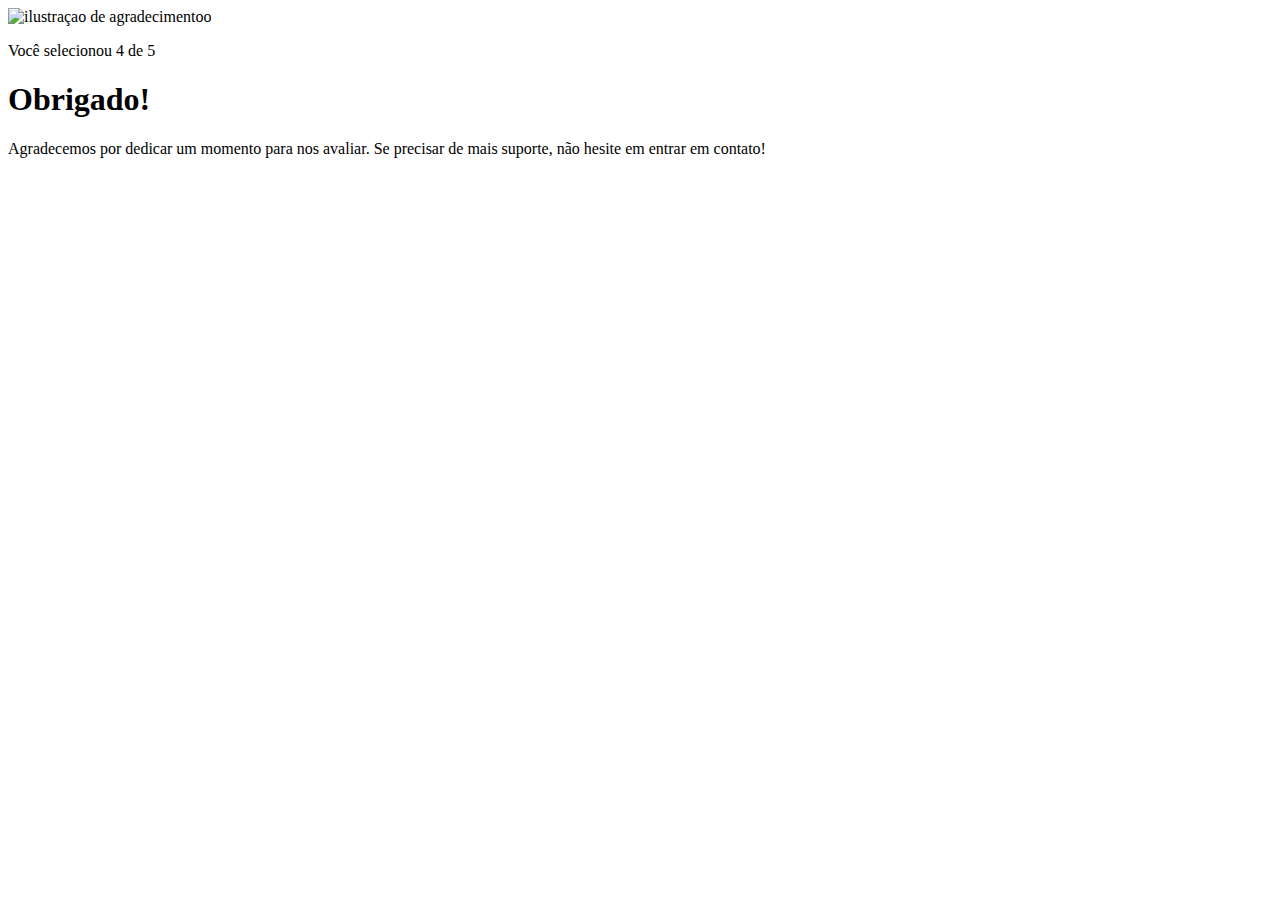
==== pages/agradecimento.html @ c8c3dfd6 "esse e o sexto commit do index, primeiro commit do agradecimento html e css" ====
<!DOCTYPE html>
<html lang="en">
<head>
    <meta charset="UTF-8">
    <meta name="viewport" content="width=device-width, initial-scale=1.0">
    <link rel="stylesheet" href="agradecimento.css">
    <title>Feedback-Agradecimento</title>
</head>
<body>
    <div class="card">
        <img src="../images/illustration-thank-you.svg" alt="ilustraçao de agradecimentoo">
        <p>Você selecionou 4 de 5</p>
        <h1>Obrigado!</h1>
        <p>Agradecemos por dedicar um momento para nos avaliar. Se precisar de mais suporte, não hesite em entrar em contato!</p>

    </div>
    
</body>
</html>
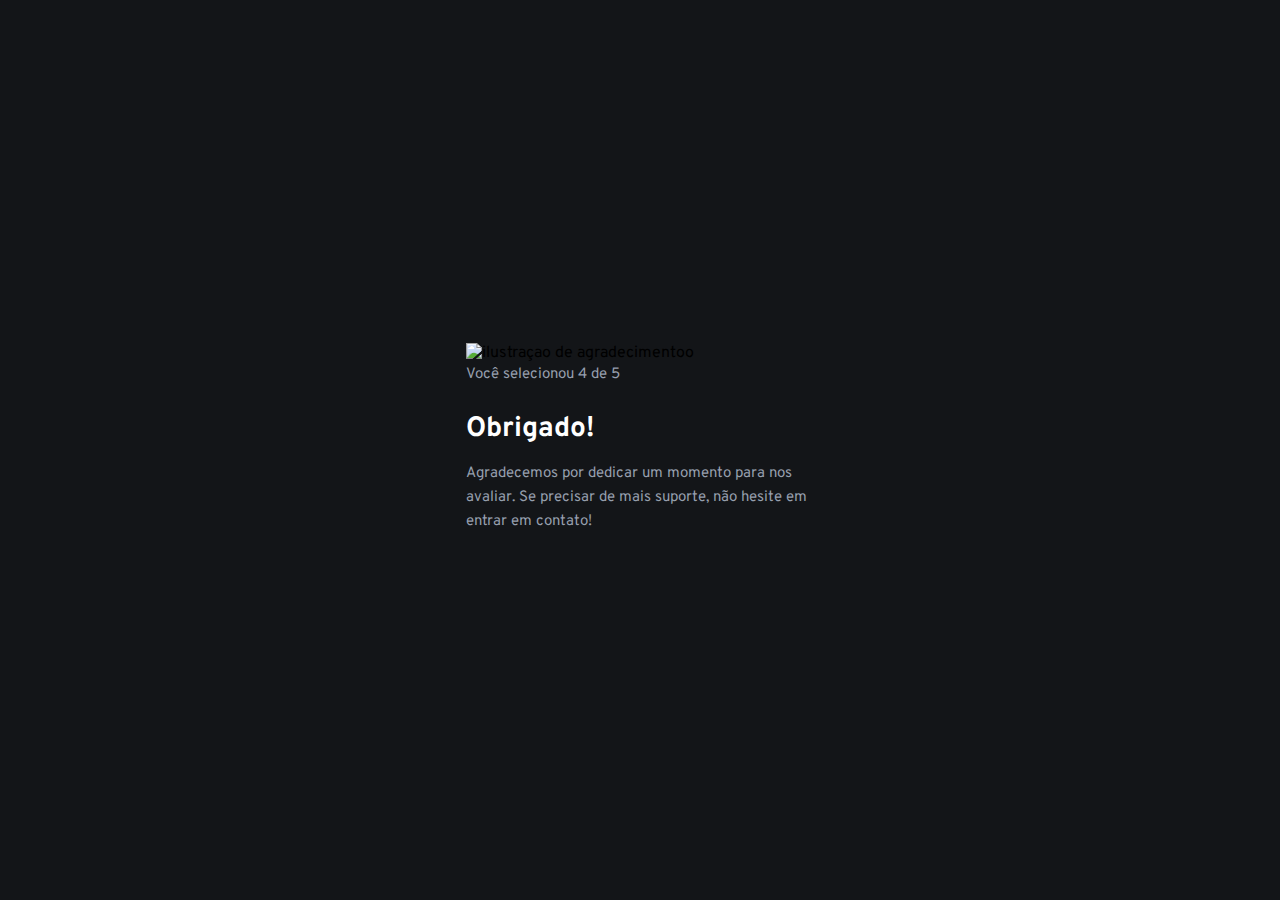
==== commit 1d933de2: "terceiro commit do agradecimento" ====
--- a/pages/agradecimento.html
+++ b/pages/agradecimento.html
@@ -4,6 +4,9 @@
     <meta charset="UTF-8">
     <meta name="viewport" content="width=device-width, initial-scale=1.0">
     <link rel="stylesheet" href="agradecimento.css">
+    <link rel="preconnect" href="https://fonts.googleapis.com">
+    <link rel="preconnect" href="https://fonts.gstatic.com" crossorigin>
+    <link href="https://fonts.googleapis.com/css2?family=Lora:ital,wght@0,400..700;1,400..700&family=Outfit:wght@100..900&family=Overpass:ital,wght@0,100..900;1,100..900&display=swap" rel="stylesheet">
     <title>Feedback-Agradecimento</title>
 </head>
 <body>
--- a/pages/agradecimento.css
+++ b/pages/agradecimento.css
@@ -0,0 +1,42 @@
+*{
+    margin: 0;
+    padding: 0;
+    box-sizing: border-box;
+    font-family: "Overpass", sans-serif;
+    -webkit-font-smoothing: antialised;
+}
+:root{
+    --dark-blue:#262e38;
+    --light-grey:#969fad;
+    --medium-grey: #7c8798;
+    --orange: #fc7614;
+    --white: #fff;
+    --very-dark-blue: #131518;
+    --black-gradient: radial-gradient(98.96% 98.96% at 50% 0%, #232a34 0%, #181e27 100% );
+
+}
+body{
+    background-color: var(--very-dark-blue);
+    height: 100svh;
+    display: flex;
+    justify-content: center;
+    align-items: center;
+}
+.card{
+    background-color: var(--black-gradient);
+    max-width: 412px;
+    padding: 32px;
+    border-radius: 30px;
+}
+.card h1{
+    color: var(--white);
+    font-size: 28px;
+    margin-bottom: 15px;
+}
+.card p{
+    color: var(--light-grey);
+    font-size: 15px;
+    line-height: 24px;
+    margin-bottom: 24px;
+
+}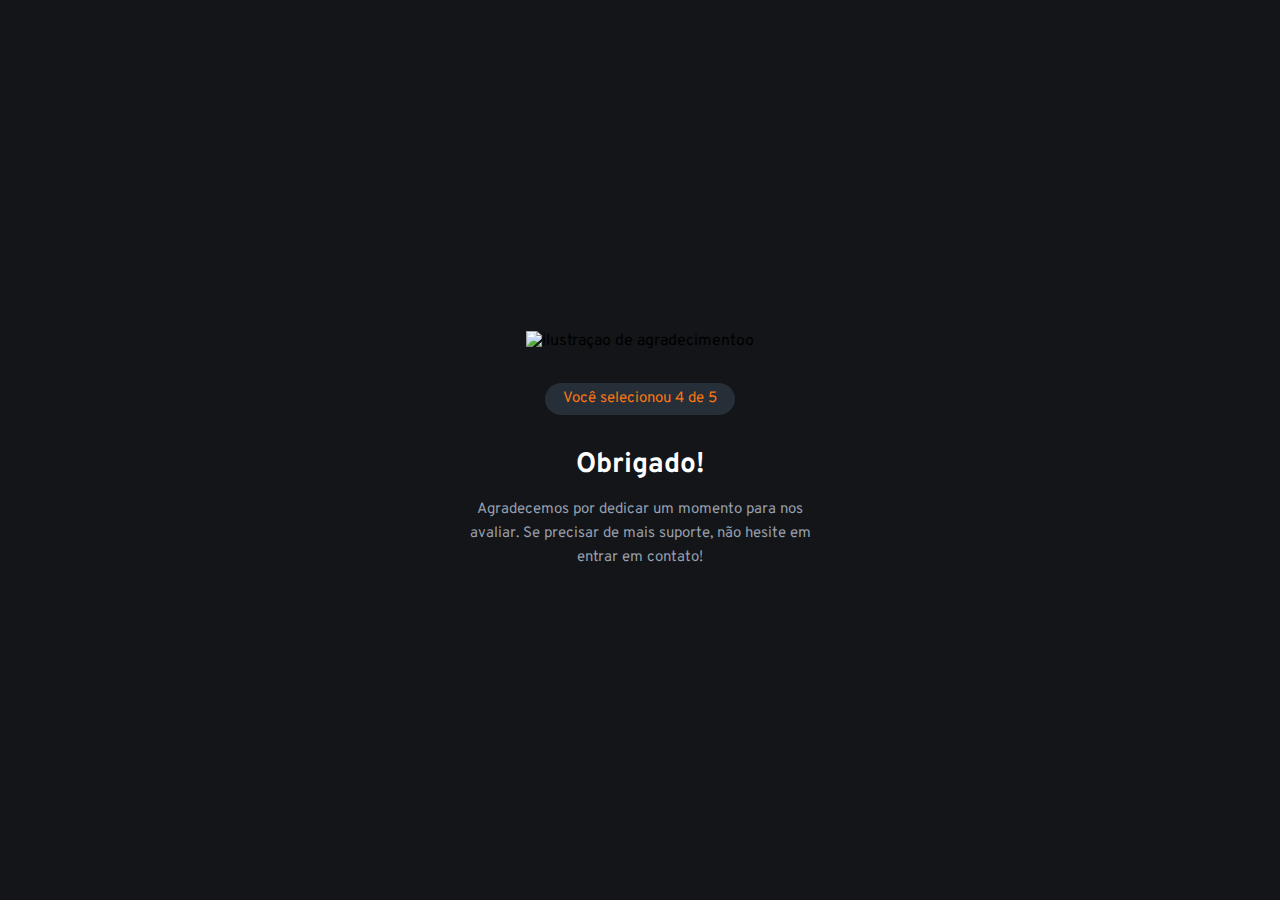
==== commit 047f6259: "terceiro commit do agradecimento do css" ====
--- a/pages/agradecimento.html
+++ b/pages/agradecimento.html
@@ -12,7 +12,7 @@
 <body>
     <div class="card">
         <img src="../images/illustration-thank-you.svg" alt="ilustraçao de agradecimentoo">
-        <p>Você selecionou 4 de 5</p>
+        <p class="nota">Você selecionou 4 de 5</p>
         <h1>Obrigado!</h1>
         <p>Agradecemos por dedicar um momento para nos avaliar. Se precisar de mais suporte, não hesite em entrar em contato!</p>
 
--- a/pages/agradecimento.css
+++ b/pages/agradecimento.css
@@ -25,9 +25,25 @@
 .card{
     background-color: var(--black-gradient);
     max-width: 412px;
-    padding: 32px;
+    padding: 45px 32px;
     border-radius: 30px;
+    text-align: center;
+    
 }
+.card img{
+    margin-bottom: 32px;
+}
+.card .nota{
+    background-color: var(--dark-blue);
+    width: fit-content;
+    margin-inline: auto;
+    padding: 4px 18px;
+    border-radius: 22px;
+    font-size: 15px;
+    color: var(--orange);
+    margin-bottom: 32px;
+}
+
 .card h1{
     color: var(--white);
     font-size: 28px;
@@ -37,6 +53,6 @@
     color: var(--light-grey);
     font-size: 15px;
     line-height: 24px;
-    margin-bottom: 24px;
+    
 
 }